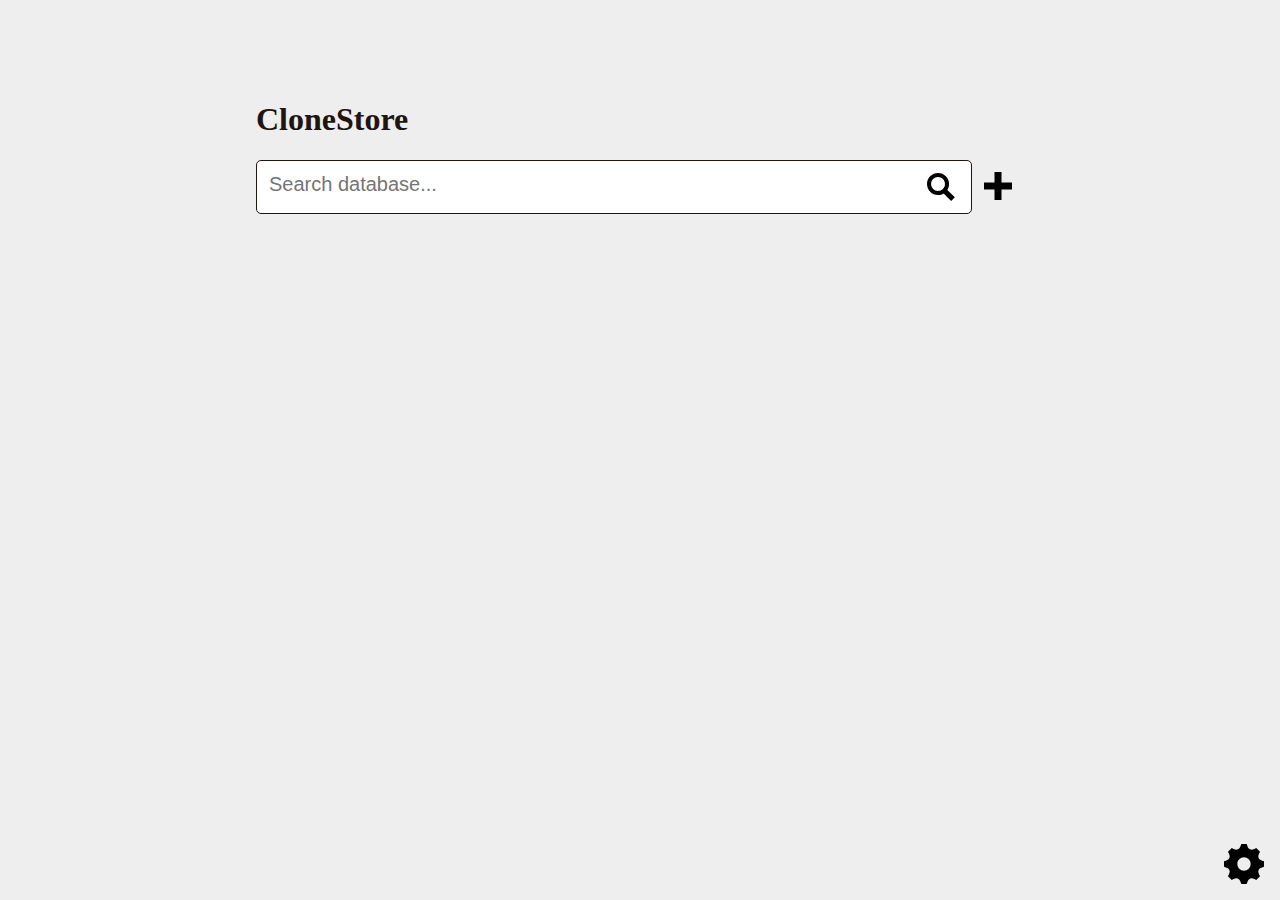
==== index.html @ 6081fa36 "Use const where appropriate, fix elide function, fix description styling" ====
<!doctype html>
<html>
<head>
	<title>CloneStore</title>
	<meta charset="UTF-8">
	<meta name=viewport content="width=device-width, initial-scale=1">
	<link rel="stylesheet" href="css/style.css">
	<link rel="stylesheet" href="css/loader.css">
</head>

<body>
	<script type="text/javascript" src="js/api.js"></script>
	<script type="text/javascript" src="js/config.js"></script>
<script>
const printIconDataURL = '[data-uri]';
const trashIconDataURL = '[data-uri]';

window.addEventListener('load', function() {
	if(window.location.search) {
		const id = window.location.search.substr(1);
		getPlasmid(id).then(json => showPlasmidInfo(json));
		getStorageLocations(id).then(json => listStorageLocations(json));
	}
	else {
		g('spinner').style.display = 'none';
		g('start').style.display = 'block';
	}

	g('searchButton').addEventListener('click', search);
	g('printButton').addEventListener('click', function() {
		printLabel();
	});
	g('search').addEventListener('keypress', function(e) {
		const key = e.which || e.keyCode;
		if (key === 13) { // 13 is enter
			search();
		}
	});
});

function showPlasmidInfo(data) {
	typeCheck(data, 'plasmid');

	const plasmid = data.plasmid;

	g('dateOfCreation').innerText = dateString(plasmid.timeOfCreation);
	g('dateOfEntry').innerText = dateString(plasmid.timeOfEntry);

	g('plasmidID').innerText = plasmid.id;
	g('currentPlasmidID').value = plasmid.id;
	g('createdBy').innerText = plasmid.createdBy;
	g('initials').innerText = plasmid.initials;
	g('labNotes').innerText = plasmid.labNotes;
	g('backbonePlasmid').innerText = plasmid.backbonePlasmid;
	g('description').innerHTML = plasmid.description.replace(/\n/g, '<br>');

	g('selectionMarkers').innerText = plasmid.selectionMarkers.join(', ');
	g('features').innerText = plasmid.features.join(', ');

	const blob = new Blob([plasmid.geneData]);
	g('downloadButton').href = window.URL.createObjectURL(blob);
	g('downloadButton').setAttribute('download', `${plasmid.id}.cs.gb`);

	g('storeButton').href = `store.html#${plasmid.id}`;

	g('spinner').style.display = 'none';
	g('view').style.display = 'block';
}

function listStorageLocations(data) {
	typeCheck(data, 'storageLocationList');

	const list = data.locations;

	g('locationList').innerHTML = '';

	if(list.length > 0) {
		for (let i = 0; i < list.length; i++) {
			const row = document.createElement('DIV');
			const loc = list[i].location;
			const host = list[i].host;
			row.innerText = `${loc} (${host})`;

			const printIcon = document.createElement('IMG');
			printIcon.src = printIconDataURL;
			printIcon.classList.add('locationListIcon');
			printIcon.addEventListener('click', function() {
				printLabel(host);
			});

			const deleteIcon = document.createElement('IMG');
			deleteIcon.classList.add('locationListIcon');
			deleteIcon.src = trashIconDataURL;
			deleteIcon.addEventListener('click', function() {
				freeStorageLoc(loc);
			});

			row.appendChild(deleteIcon);
			row.appendChild(printIcon);

			g('locationList').appendChild(row);
		}
	}
	else {
		g('locationList').innerHTML = '<i>no storage locations found</i>';
	}
}

function search() {
	g('spinner').style.display = 'block';
	const term = g('search').value;

	getSearch(term).then(showSearchResults);
}

function showSearchResults(data) {
	const valid = typeCheck(data, 'searchResultList');
	g('spinner').style.display = 'none';

	const list = data.results;
	const container = g('searchResList');

	container.innerHTML = '';

	if(valid && list.length > 0) {
		for (let i = 0; i < list.length; i++) {
			const row = document.createElement('DIV');

			const id = list[i].id;
			const desc = list[i].description;
			const creator = list[i].createdBy;

			row.innerHTML = `<b>${id}</b> - ${creator} <br> ${elide(desc)}`;

			row.addEventListener('click', function() {
				window.location = `?${id}`;
			});

			container.appendChild(row);
		}
	}
	else {
		container.innerHTML = '<p><i>no matching entries found</i></p>';
	}
}

function printLabel(host = null) {
	g('spinner').style.display = 'block';
	postPrint(g('currentPlasmidID').value, host).then(function(data) {
		typeCheck(data, 'success');
		g('spinner').style.display = 'none';
	});
}

function freeStorageLoc(location) {
	const plasmidID = g('currentPlasmidID').value;
	const confirmMsg = `Remove plasmid ${plasmidID} from storage slot ${location}?`;
	if(window.confirm(confirmMsg)) {
		g('spinner').style.display = 'block';
		deleteStorageLocation(location).then(function(data) {
			typeCheck(data, 'success');
			g('spinner').style.display = 'none';
			getStorageLocations(plasmidID).then(json => listStorageLocations(json));
		});
	}
}

function typeCheck(data, type) {
	if(data.type === type) {
		return true;
	}
	else if(data.type === 'error') {
		alert(data.details);
		return false;
	}
	else {
		alert('Got unexpected data');
		return false;
	}
}

function dateString(timestamp) {
	const date = new Date(timestamp * 1000);

	let day = date.getDate() + 1;
	let month = date.getMonth() + 1;
	const year = date.getFullYear();

	day = (day > 9) ? day : `0${day}`;
	month = (month > 9) ? month : `0${month}`;

	return `${day}/${month}/${year}`;
}

function elide(text, length = 200) {
	if(text.length > length) {
		return text.substring(0, length - 3) + '...';
	}
	else {
		return text;
	}
}

function g(id) {
	return document.getElementById(id);
}
</script>

	<div class="fullscreenLoad" id="spinner" style="display: block;">
		<div id="loader" style="--strands: 10;">
			<div style="--s: 0;"></div>
			<div style="--s: 1;"></div>
			<div style="--s: 2;"></div>
			<div style="--s: 3;"></div>
			<div style="--s: 4;"></div>
			<div style="--s: 5;"></div>
			<div style="--s: 6;"></div>
			<div style="--s: 7;"></div>
			<div style="--s: 8;"></div>
			<div style="--s: 9;"></div>
		</div>
	</div>

	<div id="start" class="page">
		<div>
			<h1>CloneStore</h1>
			<div class="searchbar">
				<input type="text" id="search" placeholder="Search database...">
				<svg xmlns="http://www.w3.org/2000/svg" id="searchButton" viewBox="0 0 24 24"><path d="M23.822 20.88l-6.353-6.354c.93-1.465 1.467-3.2 1.467-5.059.001-5.219-4.247-9.467-9.468-9.467s-9.468 4.248-9.468 9.468c0 5.221 4.247 9.469 9.468 9.469 1.768 0 3.421-.487 4.839-1.333l6.396 6.396 3.119-3.12zm-20.294-11.412c0-3.273 2.665-5.938 5.939-5.938 3.275 0 5.94 2.664 5.94 5.938 0 3.275-2.665 5.939-5.94 5.939-3.274 0-5.939-2.664-5.939-5.939z"/></svg>
			</div>
			<a href="add.html"><svg id="createButton" xmlns="http://www.w3.org/2000/svg" width="24" height="24" viewBox="0 0 24 24"><path d="M24 9h-9v-9h-6v9h-9v6h9v9h6v-9h9z"/></svg></a>
			<div id="searchResList"></div>
		</div>
		<a href="settings.html">
			<svg id="settingsIcon" xmlns="http://www.w3.org/2000/svg" viewBox="0 0 24 24"><path d="M24 13.616v-3.232c-1.651-.587-2.694-.752-3.219-2.019v-.001c-.527-1.271.1-2.134.847-3.707l-2.285-2.285c-1.561.742-2.433 1.375-3.707.847h-.001c-1.269-.526-1.435-1.576-2.019-3.219h-3.232c-.582 1.635-.749 2.692-2.019 3.219h-.001c-1.271.528-2.132-.098-3.707-.847l-2.285 2.285c.745 1.568 1.375 2.434.847 3.707-.527 1.271-1.584 1.438-3.219 2.02v3.232c1.632.58 2.692.749 3.219 2.019.53 1.282-.114 2.166-.847 3.707l2.285 2.286c1.562-.743 2.434-1.375 3.707-.847h.001c1.27.526 1.436 1.579 2.019 3.219h3.232c.582-1.636.75-2.69 2.027-3.222h.001c1.262-.524 2.12.101 3.698.851l2.285-2.286c-.744-1.563-1.375-2.433-.848-3.706.527-1.271 1.588-1.44 3.221-2.021zm-12 2.384c-2.209 0-4-1.791-4-4s1.791-4 4-4 4 1.791 4 4-1.791 4-4 4z"/></svg>
		</a>
	</div>

	<div id="view" class="page">
		<input type="hidden" id="currentPlasmidID">
		<div>
			<h1>Plasmid Details</h1>
			<p><b>Name:</b> <span id="plasmidID"></span></p>
			<p><b>Creator:</b> <span id="createdBy"></span> (<span id="initials"></span>)</p>
			<p><b>Created:</b> <span id="dateOfCreation"></span>, <b>Stored:</b> <span id="dateOfEntry"></span></p>
			<p><b>Lab Notes:</b> <span id="labNotes"></span></p>
			<p><b>Backbone Plasmid:</b> <span id="backbonePlasmid"></span></p>
			<p><b>Selection Marker:</b> <span id="selectionMarkers"></span></p>
			<p><b>Plasmid Features:</b> <span id="features"></span></p>
			<p><b>Description:</b> <div id="description"></div></p>
			<div class="rowOfThree">
				<a href="#" class="button rowElem" id="downloadButton">Download</a>
				<a href="#" class="button rowElem" id="storeButton">Store Sample</a>
				<a href="#" class="button rowElem" id="printButton">Print Label</a>
			</div>
			<h1>Storage Locations</h1>
			<div id="locationList"></div>
		</div>
	</div>

</body>
</html>
---- css/style.css ----
:root {
	--background-color: #eeeeee;
	--text-color: #201410;
	--highlight-color: #990e10;
}

body, html{
	height: 100%;
	width: 100%;
	margin: 0;
	padding: 0;
	color: var(--text-color);
	background: var(--background-color);
	font-family: system;
}

* {
	box-sizing: border-box;
}

::selection {
	background: #1e1e1e;
	color: white;
}

::-moz-selection {
	background: #1e1e1e;
	color: white;
}

.page {
	position: absolute;
	width: 100%;
	min-height: 100%;
}

.page > div, .content {
	max-width: 800px;
	margin: 4rem auto;
	padding: 1em;
	position: relative;
}

#start, #view {
	display: none;
}

.searchbar {
	width: calc(100% - 3.25rem);
	float: left;
	background-color: white;
	border: 1px solid var(--text-color);
	border-radius: 5px;
	padding: 0.75rem;
	overflow: auto;
}

#search {
	width: calc(100% - 2rem);
	background: none;
	border: none;
	padding: 0;
	font-size: 1.25rem;
	float: left;
}

#searchButton {
	cursor: pointer;
	height: 1.75rem;
	width: 1.75rem;
	display: inline-block;
	float: left;
}

#createButton {
	float: left;
	cursor: pointer;
	height: 1.75rem;
	width: 1.75rem;
	margin: 0.75rem;
}

#settingsIcon {
	position: absolute;
	bottom: 1rem;
	right: 1rem;
	height: 2.5rem;
}

#locationList > div, #searchResList > div {
	width: 100%;
	border: 1px solid var(--text-color);
	border-radius: 5px;
	padding: 0.75rem;
	overflow: auto;
	margin-top: 0.75rem;
}

#searchResList {
	width: 100%;
	float: left;
}

#searchResList > div {
	cursor: pointer;
	transition: background .2s ease;
}

#searchResList > div:hover {
	background: white;
}

#searchResList > p {
	text-align: center;
	margin-top: 0.75rem;
	width: 100%;
}

.locationListIcon {
	float: right;
	margin-left: 1rem;
	cursor: pointer;
}

.rowOfThree, .rowOfTwo, .rowOfOne {
	overflow: auto;
	width: 100%;
	margin-bottom: 0.75rem;
}

.rowOfThree > .rowElem {
	float: left;
	width: calc(33.333% - 0.5rem);
	margin-right: 0.75rem;
}

.rowOfTwo > .rowElem {
	float: left;
	width: calc(50% - 0.375rem);
	margin-right: 0.75rem;
}

.rowOfOne > .rowElem {
	float: left;
	width: 100%;
}

.rowOfThree > .rowElem:nth-child(3n), .rowOfTwo > .rowElem:nth-child(2n) {
	margin-right: 0;
}

.label {
	font-size: 1.25rem;
	padding: 0.75rem;
}

a, a:visited, a:active {
	text-decoration: none;
	color: var(--text-color);
}

a:hover {
	color: var(--highlight-color);
}

button, .button {
	border: 1px solid var(--text-color);
	border-radius: 5px;
	background-color: white;
	padding: 0.75rem;
	color: var(--text-color);
	margin-right: 0.75rem;
	font-size: 1rem;
	font-family: unset;
	font-weight: unset;
	cursor: pointer;
	text-align: center;
}

button:last-of-type {
	margin-right: 0;
}

input, select, textarea {
	background: white;
	font-size: 1.25rem;
	padding: 0.75rem;
	border: 1px solid var(--text-color);
	border-radius: 5px;
}

textarea {
	resize: vertical;
	min-height: 15rem;
}

input:disabled {
	border: 1px solid #707070;
}


/* Define the "system" font family */
@font-face {
	font-family: system;
	font-style: normal;
	font-weight: 300;
	src: local(".SFNSText-Light"), local(".HelveticaNeueDeskInterface-Light"), local(".LucidaGrandeUI"), local("Ubuntu Light"), local("Segoe UI Light"), local("Roboto-Light"), local("DroidSans"), local("Tahoma"), local("Helvetica");
}
---- css/loader.css ----
/* adapted from https://codepen.io/chriskirknielsen/pen/MVmaRJ by Christopher Kirk-Nielsen */

:root {
	--background-color: #eeeeee;
	--strand-color: #201410;
	--strand-color-alt: #990E10;
	--strand-width: 2.5rem;
	--strand-height: .5rem;
	--strand-line: .125rem;
	--strand-ball: calc(var(--strand-height) * .75);
	--animation-duration: .5s;
	--animation-delay: calc(var(--animation-duration) * -.375);
}

.fullscreenLoad {
	display: none;
	position: fixed;
	width: 100%;
	height: 100%;
	z-index: 5;
	background-color: var(--background-color);
	top: 0;
}

#loader {
	position: fixed;
	left: 50%;
	top: 50%;
	transform: translate(-50%, -50%);
	width: var(--strand-width);
}

#loader > div {
	position: relative;
	width: var(--strand-width);
	height: var(--strand-height);
}

#loader > div:nth-child(3n) {
	--strand-color: var(--strand-color-alt);
}

#loader > div::before, #loader > div::after {
	content: '';
	position: absolute;
	background: var(--strand-color);
	animation-duration: calc(var(--animation-duration));
	animation-iteration-count: infinite;
	animation-timing-function: ease-in-out;
	animation-direction: alternate;
	animation-delay: calc(var(--s) * var(--animation-delay));
}

#loader > div::before {
	left: calc(var(--strand-ball) / 2);
	top: calc((var(--strand-height) - var(--strand-line)) / 2);
	width: calc(var(--strand-width) - var(--strand-ball));
	height: var(--strand-line);
	animation-name: line;
	will-change: transform;
}

#loader > div::after {
	top: calc((var(--strand-height) - var(--strand-ball)) / 2);
	width: var(--strand-ball);
	height: var(--strand-ball);
	border-radius: 50%;
	box-shadow: calc(var(--strand-width) - var(--strand-ball)) 0 0 var(--strand-color);
	animation-name: ball;
	will-change: transform, box-shadow;
}

@keyframes line {
	to {
		transform: scaleX(0);
	}
}

@keyframes ball {
	to {
		transform: translateX(calc((var(--strand-width) - var(--strand-ball)) / 2));
		box-shadow: 0 0 0 var(--strand-color);
	}
}
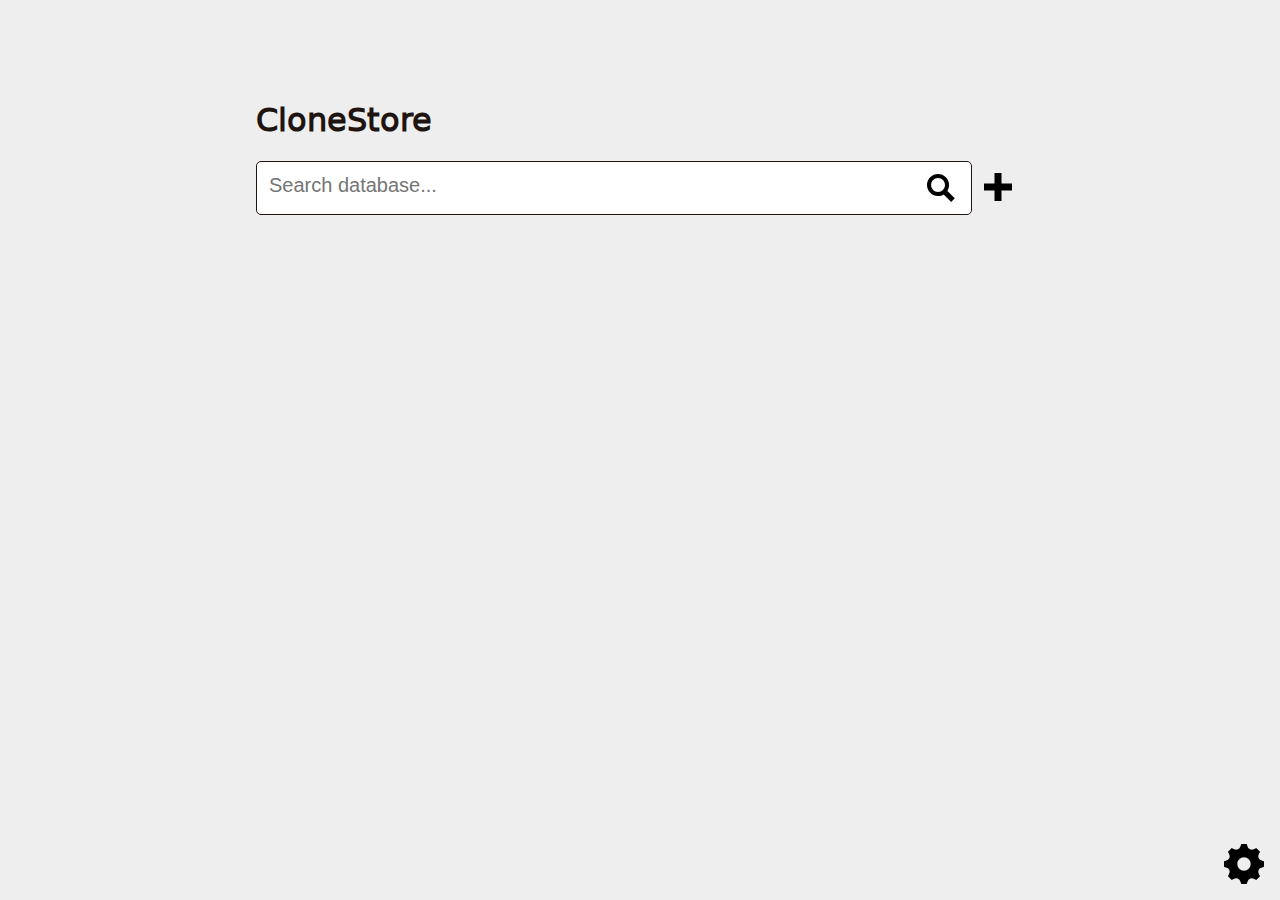
==== commit 5d5900df: "Fix printer config, fix label print arguments, add back button" ====
--- a/index.html
+++ b/index.html
@@ -144,7 +144,7 @@
 	}
 }
 
-function printLabel(host = null) {
+function printLabel(host = '') {
 	g('spinner').style.display = 'block';
 	postPrint(g('currentPlasmidID').value, host).then(function(data) {
 		typeCheck(data, 'success');
@@ -255,6 +255,9 @@
 			</div>
 			<h1>Storage Locations</h1>
 			<div id="locationList"></div>
+			<div class="rowOfThree">
+				<a href="index.html" class="button rowElem">Back</a>
+			</div>
 		</div>
 	</div>
 
--- a/css/style.css
+++ b/css/style.css
@@ -204,5 +204,5 @@
 	font-family: system;
 	font-style: normal;
 	font-weight: 300;
-	src: local(".SFNSText-Light"), local(".HelveticaNeueDeskInterface-Light"), local(".LucidaGrandeUI"), local("Ubuntu Light"), local("Segoe UI Light"), local("Roboto-Light"), local("DroidSans"), local("Tahoma"), local("Helvetica");
+	src: local(".SFNSText-Light"), local(".HelveticaNeueDeskInterface-Light"), local(".LucidaGrandeUI"), local("Ubuntu Light"), local("DejaVu Sans"), local("Segoe UI Light"), local("Roboto-Light"), local("DroidSans"), local("Tahoma"), local("Helvetica");
 }